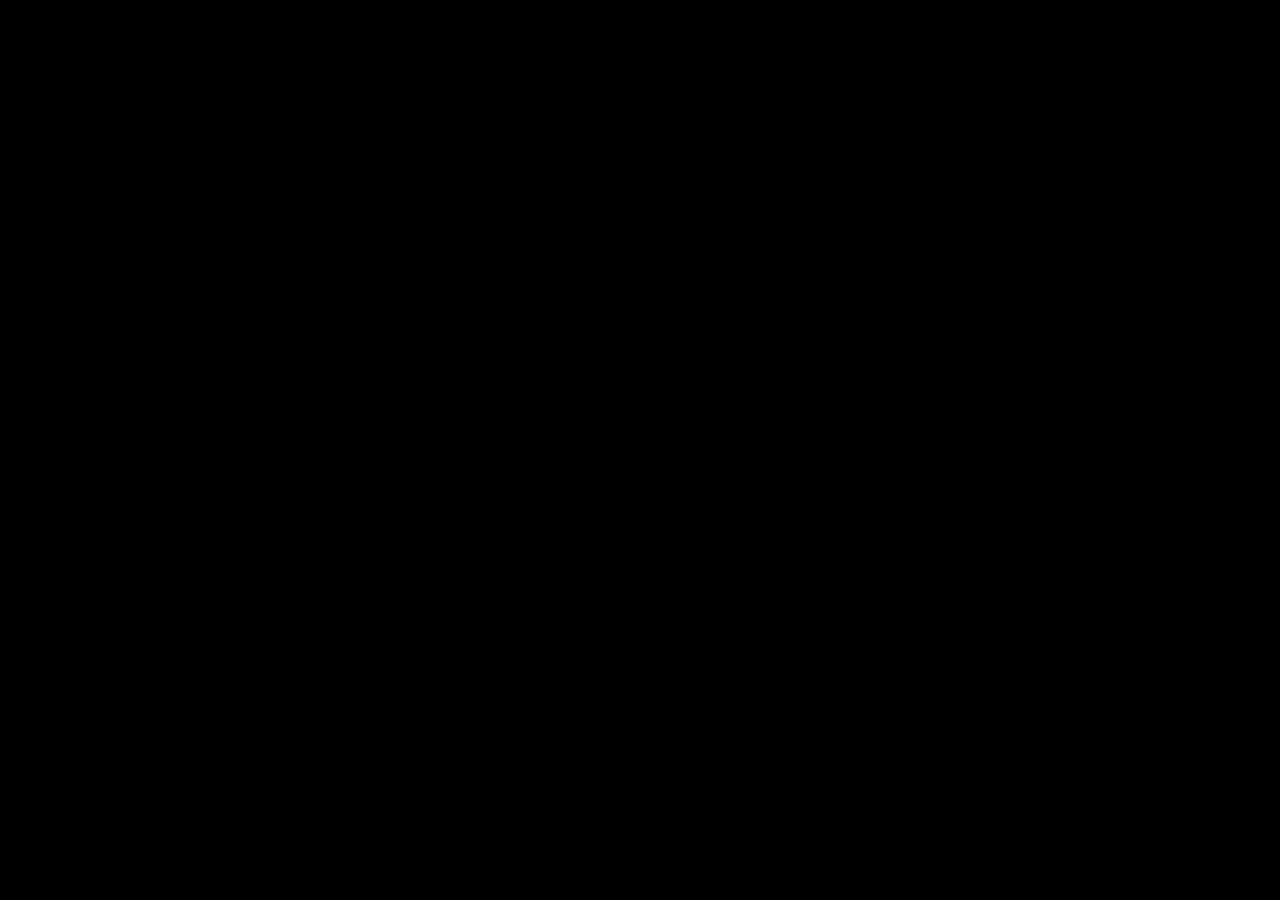
==== index.html @ aa6627ea "@nightshining added modulation example" ====
<!DOCTYPE html>
<html>
<head>
  <script language="javascript" type="text/javascript" src="lib/Tone.min.js"></script>
  <!--IMPORTANT: To run examples please uncomment below-->
  <!--<script language="javascript" type="text/javascript" src="examples/arpeggiator/arp.js"></script>-->
  <script language="javascript" type="text/javascript" src="examples/oscillator_modulation/osc_mod.js"></script>-->
  <!--<script language="javascript" type="text/javascript" src="examples/oneshot_sample/oneshot.js"></script>-->
  <!--<script language="javascript" type="text/javascript" src="examples/osc_array/oscarray.js"></script>-->
  <style> body {padding: 0; margin: 0;} </style>
</head>

<body style="text-align:center; background-color:#000000">


</body>
</html>
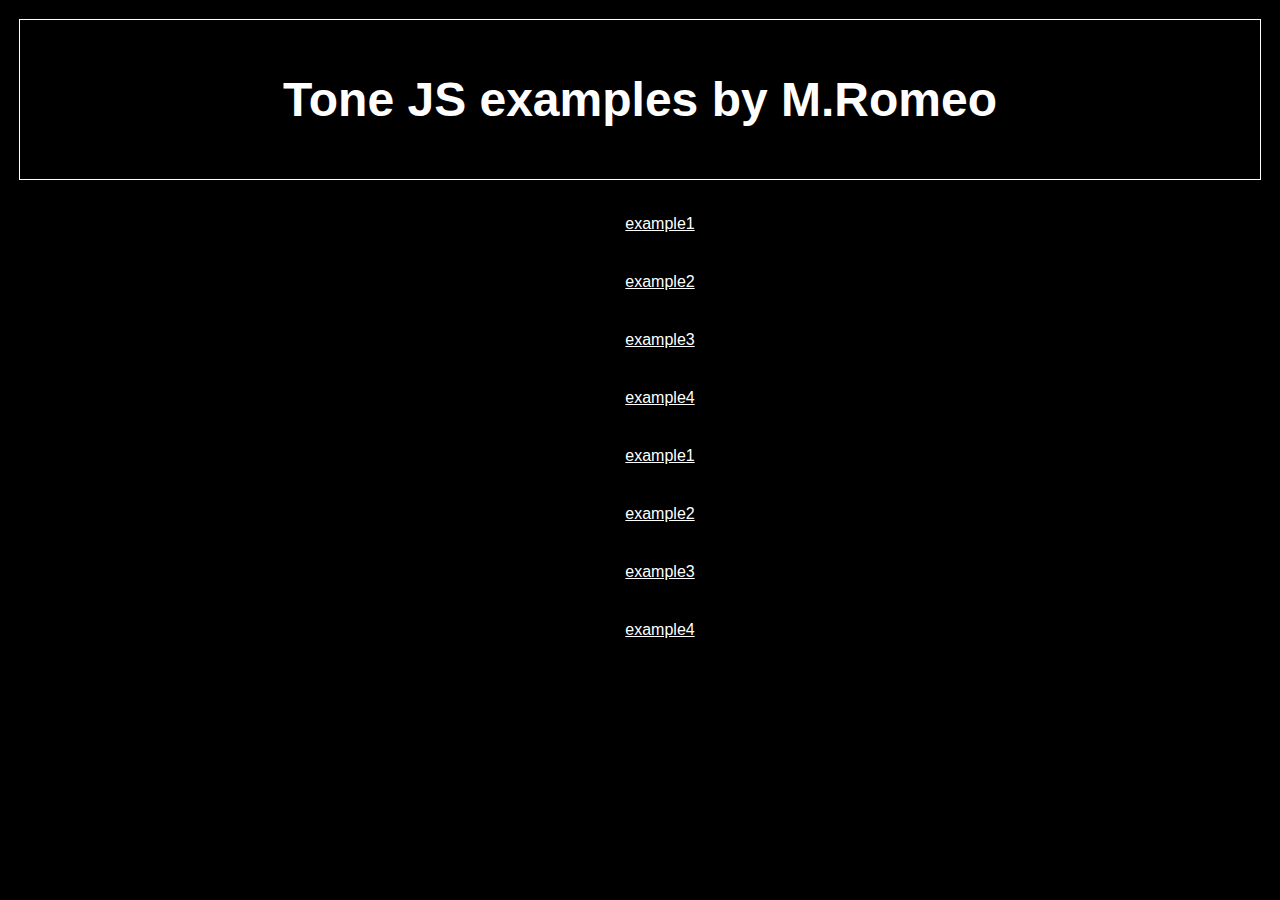
==== commit e96af576: "@nightshining proper html" ====
--- a/index.html
+++ b/index.html
@@ -1,16 +1,53 @@
 <!DOCTYPE html>
 <html>
 <head>
+	<meta name="viewport" content="width=device-width, initial-scale=1.0, maximum-scale=1.0, user-scalable=no" />
+	<title>Tone.js Examples by M.Romeo</title>
   <script language="javascript" type="text/javascript" src="lib/Tone.min.js"></script>
+  
   <!--IMPORTANT: To run examples please uncomment below-->
   <!--<script language="javascript" type="text/javascript" src="examples/arpeggiator/arp.js"></script>-->
-  <script language="javascript" type="text/javascript" src="examples/oscillator_modulation/osc_mod.js"></script>-->
+  <!--<script language="javascript" type="text/javascript" src="examples/oscillator_modulation/osc_mod.js"></script>-->
   <!--<script language="javascript" type="text/javascript" src="examples/oneshot_sample/oneshot.js"></script>-->
   <!--<script language="javascript" type="text/javascript" src="examples/osc_array/oscarray.js"></script>-->
-  <style> body {padding: 0; margin: 0;} </style>
+
+  <style>
+
+  body { padding: 20px; margin: 0; } 
+  html *
+		{
+		   font-size: 1em;
+		   color: white;
+		   font-family: Arial;
+		}
+  li {  padding: 20px; }
+  #top {
+  	outline:1px solid white;
+  	outline-color:white;
+  	background-color:black;
+  	color:white;
+  	padding:20px;
+  }
+  </style> 
+
 </head>
+<body style="text-align:center; background-color:black">
 
-<body style="text-align:center; background-color:#000000">
+	<div id="top">
+		<h1 style="font-size:3em">Tone JS examples by M.Romeo</h1>
+	</div>
+	<div id="links">
+		<ul style="list-style-type:none">
+		  <li><a href="google.com">example1</a></li>
+		  <li><a href="fakelove.tv">example2</a></li>
+		  <li><a href="facebook.com">example3</a></li>
+		  <li><a href="url">example4</a></li>
+		  <li><a href="google.com">example1</a></li>
+		  <li><a href="fakelove.tv">example2</a></li>
+		  <li><a href="facebook.com">example3</a></li>
+		  <li><a href="url">example4</a></li>
+		</ul>  
+	</div>
 
 
 </body>
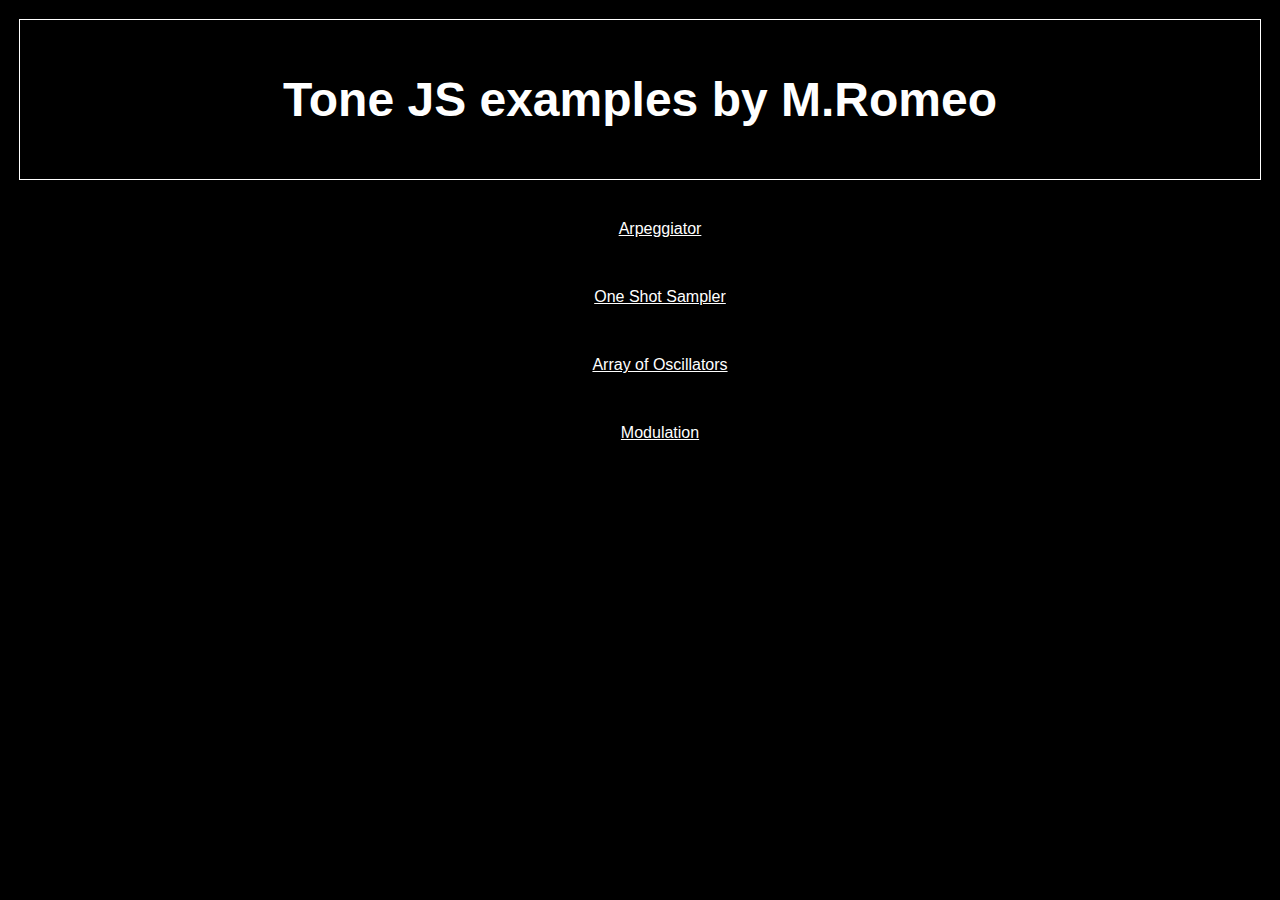
==== commit 87c6083c: "@nightshining added html files for examples" ====
--- a/index.html
+++ b/index.html
@@ -5,8 +5,6 @@
 	<title>Tone.js Examples by M.Romeo</title>
   <script language="javascript" type="text/javascript" src="lib/Tone.min.js"></script>
   
-  <!--IMPORTANT: To run examples please uncomment below-->
-  <!--<script language="javascript" type="text/javascript" src="examples/arpeggiator/arp.js"></script>-->
   <!--<script language="javascript" type="text/javascript" src="examples/oscillator_modulation/osc_mod.js"></script>-->
   <!--<script language="javascript" type="text/javascript" src="examples/oneshot_sample/oneshot.js"></script>-->
   <!--<script language="javascript" type="text/javascript" src="examples/osc_array/oscarray.js"></script>-->
@@ -20,7 +18,8 @@
 		   color: white;
 		   font-family: Arial;
 		}
-  li {  padding: 20px; }
+  li {  padding: 25px; }
+
   #top {
   	outline:1px solid white;
   	outline-color:white;
@@ -38,14 +37,11 @@
 	</div>
 	<div id="links">
 		<ul style="list-style-type:none">
-		  <li><a href="google.com">example1</a></li>
-		  <li><a href="fakelove.tv">example2</a></li>
-		  <li><a href="facebook.com">example3</a></li>
-		  <li><a href="url">example4</a></li>
-		  <li><a href="google.com">example1</a></li>
-		  <li><a href="fakelove.tv">example2</a></li>
-		  <li><a href="facebook.com">example3</a></li>
-		  <li><a href="url">example4</a></li>
+		  <li><a href="examples/arpeggiator.html">Arpeggiator</a></li>
+		  <li><a href="examples/oneshotsample.html">One Shot Sampler</a></li>
+		  <li><a href="examples/oscillatorarray.html">Array of Oscillators</a></li>
+		  <li><a href="examples/modulation.html">Modulation</a></li>
+
 		</ul>  
 	</div>
 
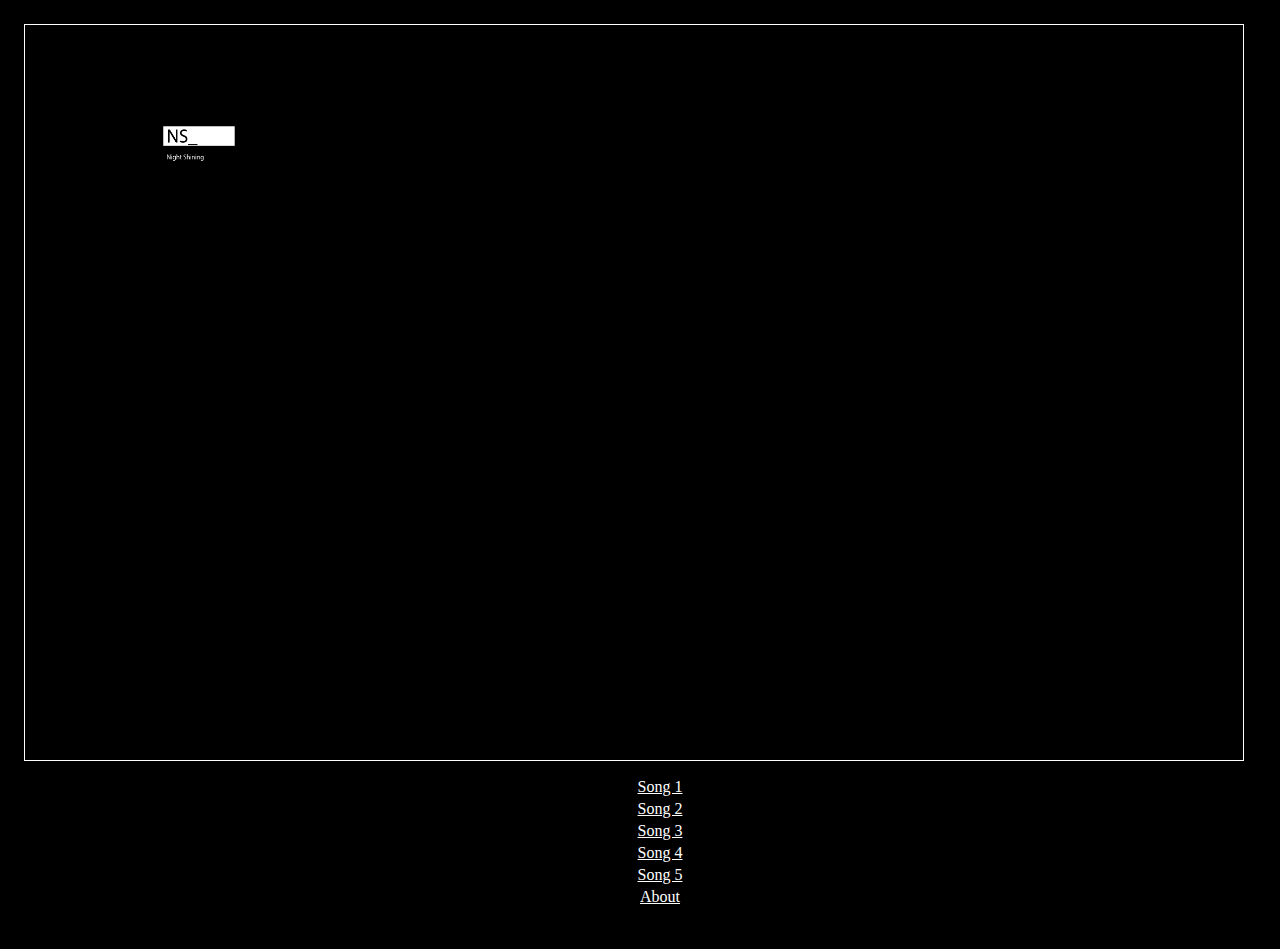
==== commit cd63b84d: "@nightshining all sounds except 1 song implemented" ====
--- a/index.html
+++ b/index.html
@@ -1,47 +1,30 @@
 <!DOCTYPE html>
+
 <html>
 <head>
 	<meta name="viewport" content="width=device-width, initial-scale=1.0, maximum-scale=1.0, user-scalable=no" />
-	<title>Tone.js Examples by M.Romeo</title>
-  <script language="javascript" type="text/javascript" src="lib/Tone.min.js"></script>
-  
-  <!--<script language="javascript" type="text/javascript" src="examples/oscillator_modulation/osc_mod.js"></script>-->
-  <!--<script language="javascript" type="text/javascript" src="examples/oneshot_sample/oneshot.js"></script>-->
-  <!--<script language="javascript" type="text/javascript" src="examples/osc_array/oscarray.js"></script>-->
-
-  <style>
-
-  body { padding: 20px; margin: 0; } 
-  html *
-		{
-		   font-size: 1em;
-		   color: white;
-		   font-family: Arial;
-		}
-  li {  padding: 25px; }
-
-  #top {
-  	outline:1px solid white;
-  	outline-color:white;
-  	background-color:black;
-  	color:white;
-  	padding:20px;
-  }
-  </style> 
-
+	<title>NS Interactive Album</title>
+	<script language="javascript" type="text/javascript" src="lib/Tone.min.js"></script>
+	<link rel="stylesheet" type="text/css" href="index.css">
+	<link rel="icon" href="assets/nslogo.ico" type="image/x-icon"/>
+	<link rel="shortcut icon" href="assets/nslogo.ico" type="image/x-icon"/>
 </head>
-<body style="text-align:center; background-color:black">
-
+<body>
 	<div id="top">
-		<h1 style="font-size:3em">Tone JS examples by M.Romeo</h1>
+		<video id="glass" width="640" height="480" autoplay loop>
+	        <source src="assets/videos/main.mov" type="video/mp4">
+	    </video>
+		<!--<h1>NS Interactive Album</h1>-->
+		<img src="assets/nslogo.png"></img>
 	</div>
 	<div id="links">
 		<ul style="list-style-type:none">
-		  <li><a href="examples/arpeggiator.html">Arpeggiator</a></li>
-		  <li><a href="examples/oneshotsample.html">One Shot Sampler</a></li>
-		  <li><a href="examples/oscillatorarray.html">Array of Oscillators</a></li>
-		  <li><a href="examples/modulation.html">Modulation</a></li>
-
+		  <li><a href="songs/song1.html">Song 1</a></li>
+		  <li><a href="songs/song2.html">Song 2</a></li>
+		  <li><a href="songs/song3.html">Song 3</a></li>
+		  <li><a href="songs/song4.html">Song 4</a></li>
+		  <li><a href="songs/song5.html">Song 5</a></li>
+		  <li><a href="songs/about.html">About</a></li>
 		</ul>  
 	</div>
 
--- a/index.css
+++ b/index.css
@@ -0,0 +1,54 @@
+
+  html *
+    {
+       font-size: 1em;
+       color:white;
+       font-family: "HelveticaNeue-Light";
+    }
+
+ body { 
+    text-align:center;
+    background-color:black;
+    padding: 25px; 
+    margin: 0;
+   } 
+
+  li {  padding: 2px; }
+
+#top {
+  position: relative;
+  width: 99%;
+  outline: 1px solid white;
+  outline-color: white;
+  background-color:black;
+  color:white;
+
+}
+video {
+  width: 80%;
+  height: 50%;
+}
+img {
+  position: absolute;
+  left:125px;
+  top: 75px;
+  height: 100px;
+  margin: auto;
+}
+h1 {
+  font-size:3em; 
+  position: absolute;
+  left: 0;
+  right: 0;
+  top: 0;
+  bottom: 0;
+  height: 50px;
+  margin: auto;
+  color: #f00;
+  font-size: 30pt;
+  text-align: center;
+
+}
+ 
+  
+ 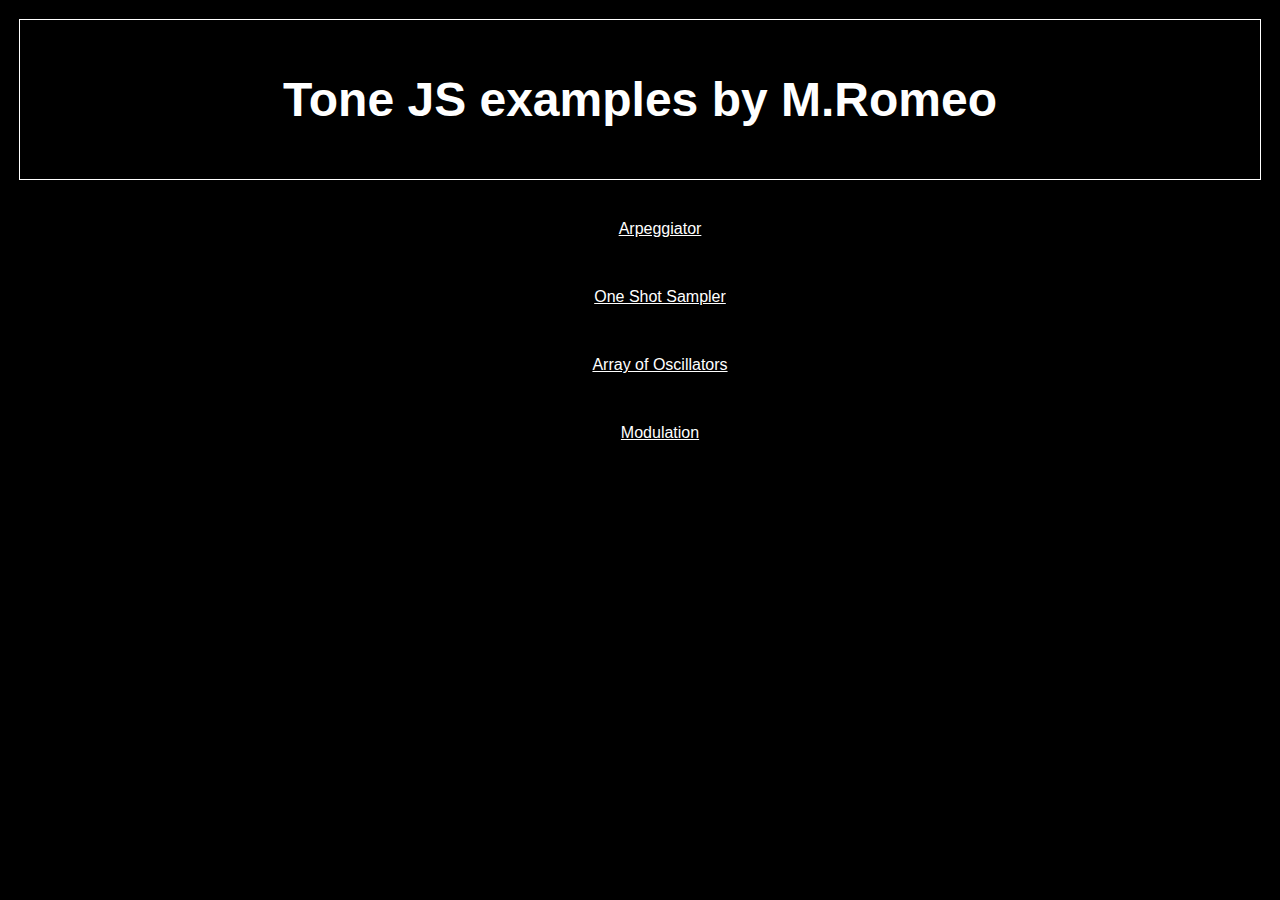
==== commit f5ab0e7b: "resetting" ====
--- a/index.html
+++ b/index.html
@@ -1,30 +1,47 @@
 <!DOCTYPE html>
-
 <html>
 <head>
 	<meta name="viewport" content="width=device-width, initial-scale=1.0, maximum-scale=1.0, user-scalable=no" />
-	<title>NS Interactive Album</title>
-	<script language="javascript" type="text/javascript" src="lib/Tone.min.js"></script>
-	<link rel="stylesheet" type="text/css" href="index.css">
-	<link rel="icon" href="assets/nslogo.ico" type="image/x-icon"/>
-	<link rel="shortcut icon" href="assets/nslogo.ico" type="image/x-icon"/>
+	<title>Tone.js Examples by M.Romeo</title>
+  <script language="javascript" type="text/javascript" src="lib/Tone.min.js"></script>
+  
+  <!--<script language="javascript" type="text/javascript" src="examples/oscillator_modulation/osc_mod.js"></script>-->
+  <!--<script language="javascript" type="text/javascript" src="examples/oneshot_sample/oneshot.js"></script>-->
+  <!--<script language="javascript" type="text/javascript" src="examples/osc_array/oscarray.js"></script>-->
+
+  <style>
+
+  body { padding: 20px; margin: 0; } 
+  html *
+		{
+		   font-size: 1em;
+		   color: white;
+		   font-family: Arial;
+		}
+  li {  padding: 25px; }
+
+  #top {
+  	outline:1px solid white;
+  	outline-color:white;
+  	background-color:black;
+  	color:white;
+  	padding:20px;
+  }
+  </style> 
+
 </head>
-<body>
+<body style="text-align:center; background-color:black">
+
 	<div id="top">
-		<video id="glass" width="640" height="480" autoplay loop>
-	        <source src="assets/videos/main.mov" type="video/mp4">
-	    </video>
-		<!--<h1>NS Interactive Album</h1>-->
-		<img src="assets/nslogo.png"></img>
+		<h1 style="font-size:3em">Tone JS examples by M.Romeo</h1>
 	</div>
 	<div id="links">
 		<ul style="list-style-type:none">
-		  <li><a href="songs/song1.html">Song 1</a></li>
-		  <li><a href="songs/song2.html">Song 2</a></li>
-		  <li><a href="songs/song3.html">Song 3</a></li>
-		  <li><a href="songs/song4.html">Song 4</a></li>
-		  <li><a href="songs/song5.html">Song 5</a></li>
-		  <li><a href="songs/about.html">About</a></li>
+		  <li><a href="examples/arpeggiator.html">Arpeggiator</a></li>
+		  <li><a href="examples/oneshotsample.html">One Shot Sampler</a></li>
+		  <li><a href="examples/oscillatorarray.html">Array of Oscillators</a></li>
+		  <li><a href="examples/modulation.html">Modulation</a></li>
+
 		</ul>  
 	</div>
 
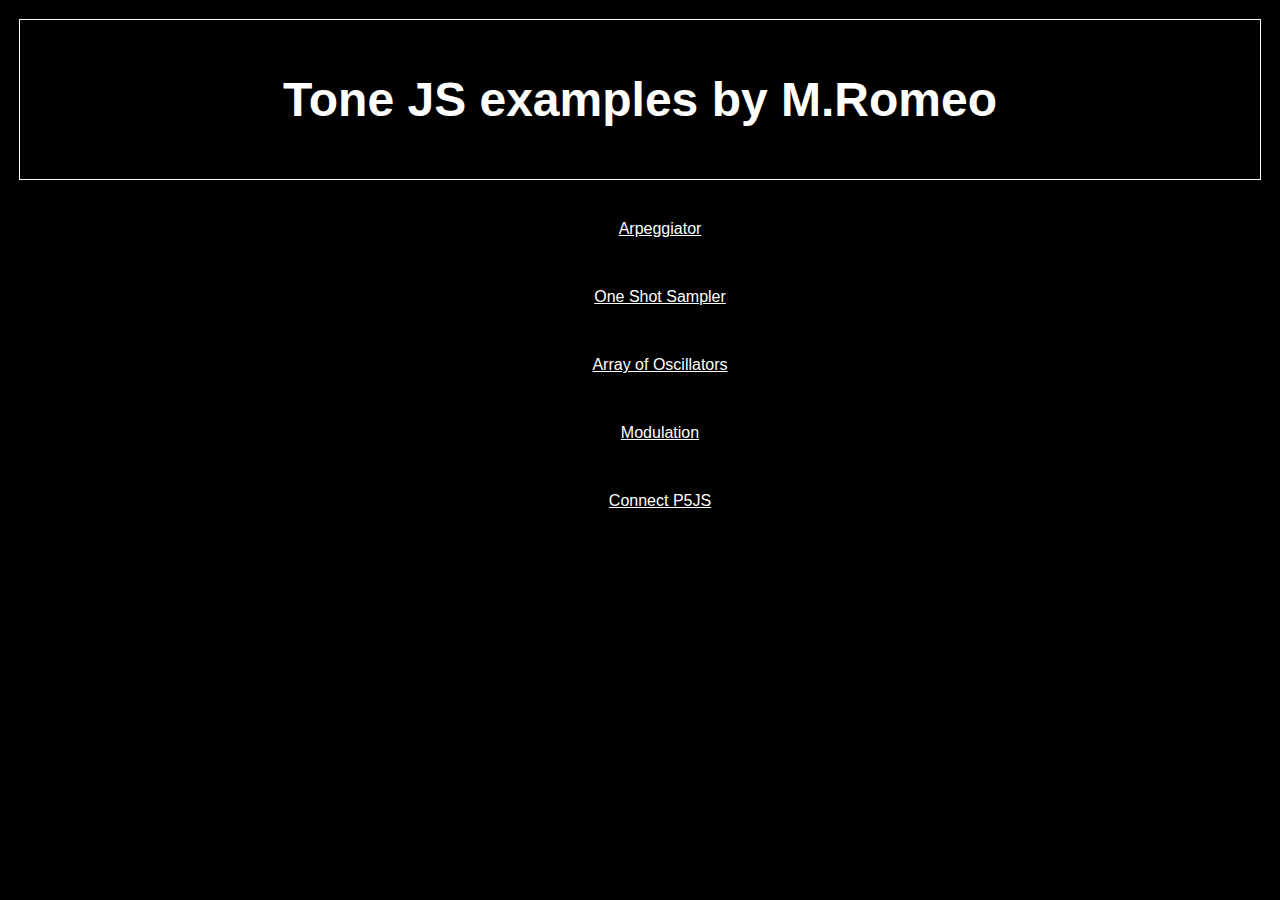
==== commit ac50745e: "added p5 sketch" ====
--- a/index.html
+++ b/index.html
@@ -41,6 +41,7 @@
 		  <li><a href="examples/oneshotsample.html">One Shot Sampler</a></li>
 		  <li><a href="examples/oscillatorarray.html">Array of Oscillators</a></li>
 		  <li><a href="examples/modulation.html">Modulation</a></li>
+		  <li><a href="examples/connect_p5js.html">Connect P5JS</a></li>
 
 		</ul>  
 	</div>
